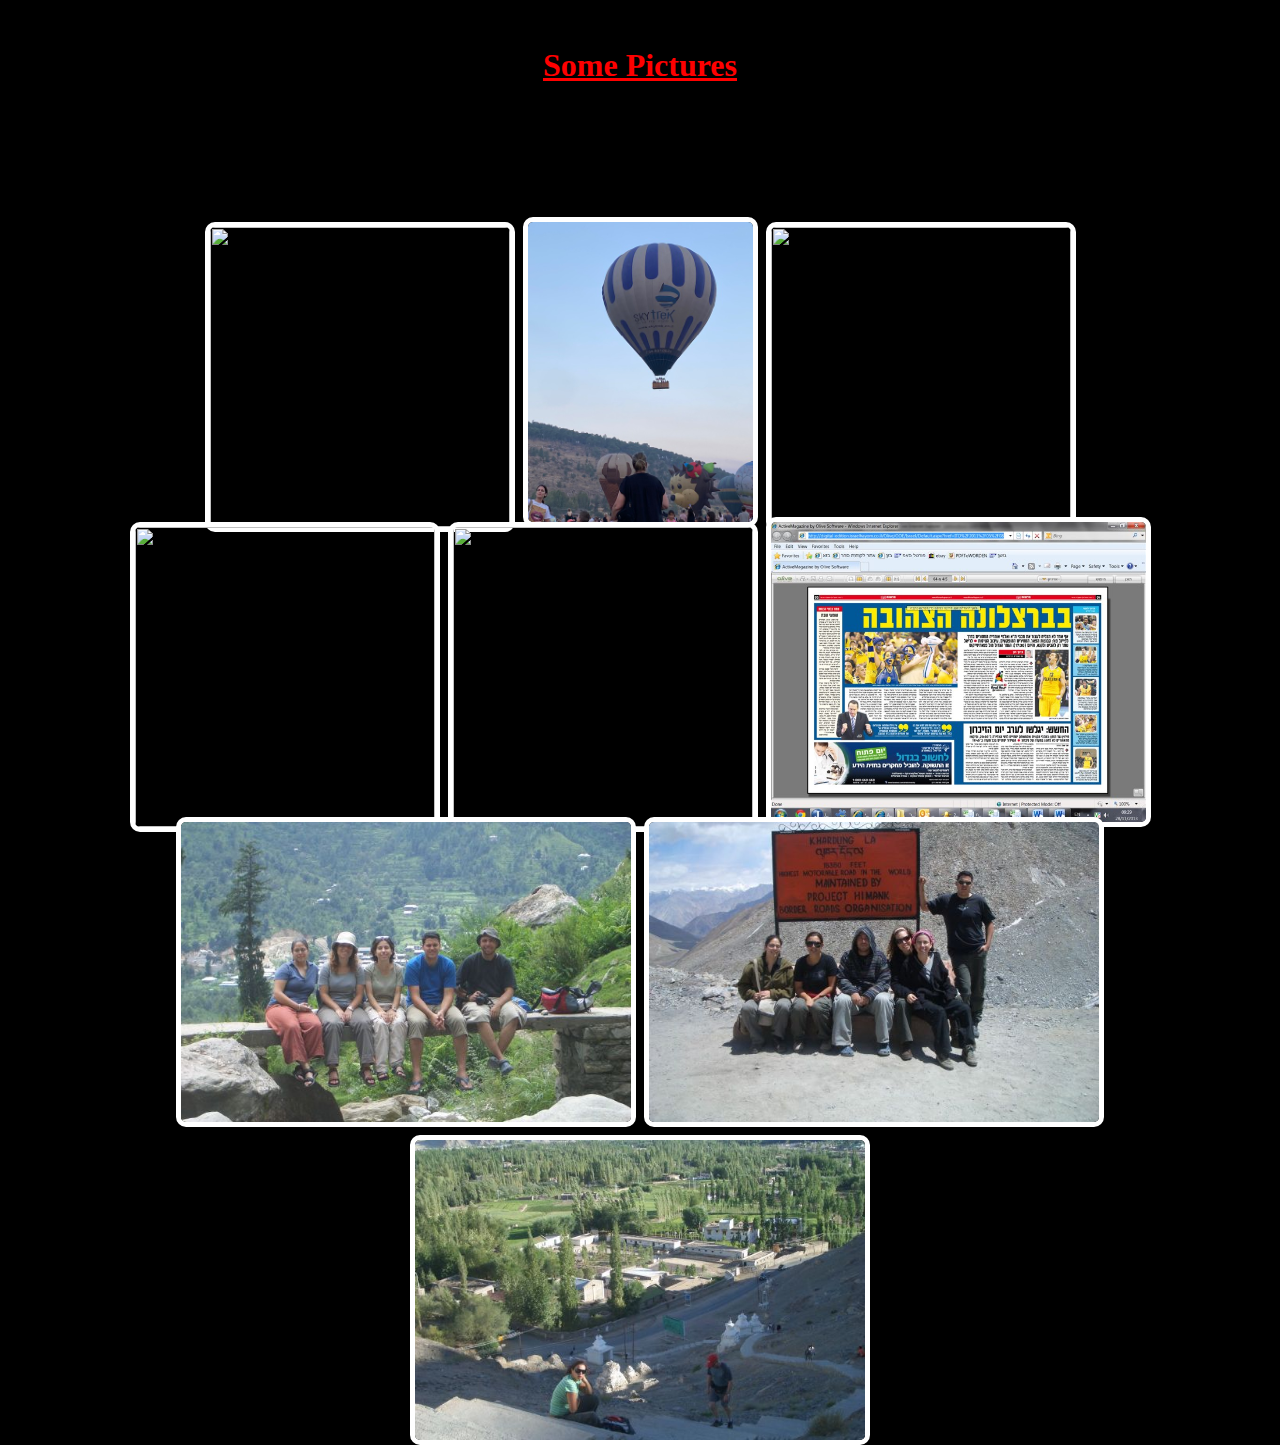
==== pic.html @ eed6635a "Add files via upload" ====
<html>

<title>Amit Pic</title>

		 <link rel="stylesheet" href="style.css">

<head>
	<br>
  		<h1 style="color:red; text-align:center;"> <u>Some Pictures</u><h1/>
	
<br>
<br>
<br>

<body>

	<style>
body {
	background-color:black;
</style>


<div 
  <img style="height:300px;" src="1.jpg">
  <img style="height:300px;" src="2.jpg">
  <img style="height:300px;" src="3.jpg">
  <img style="height:300px;" src="4.jpg">
</div>
  
  
<div
  <img style="height:300px;" src="5.jpg">
  <img style="height:300px;" src="6.jpg">
  <img style="height:300px;" src="7.jpg">
  <img style="height:300px;" src="8.jpg">
</div>
  
  <div
  <img style="height:300px;" src="9.jpg">
  <img style="height:300px;" src="10.jpg">
  <img style="height:300px;" src="11.jpg">
  <img style="height:300px;" src="12.jpg">
</div>
  
  
</body>



</html>
---- style.css ----
body {
	text-align: Center; 
	
	
	
a {
	
    box-shadow: 10px 10px 18px rgba(0, 0, 0, 0.2);
    text-decoration: none;
    padding: 15px 25px;
}


img {
	height:300px;

  border: 5px solid white;/* Adjust border width and color */
  border-radius: 10px; /* Adjust corner roundness */}
  
  button {
   width: 170px;
   height: 50px;
   font-size: 18px;
}

}
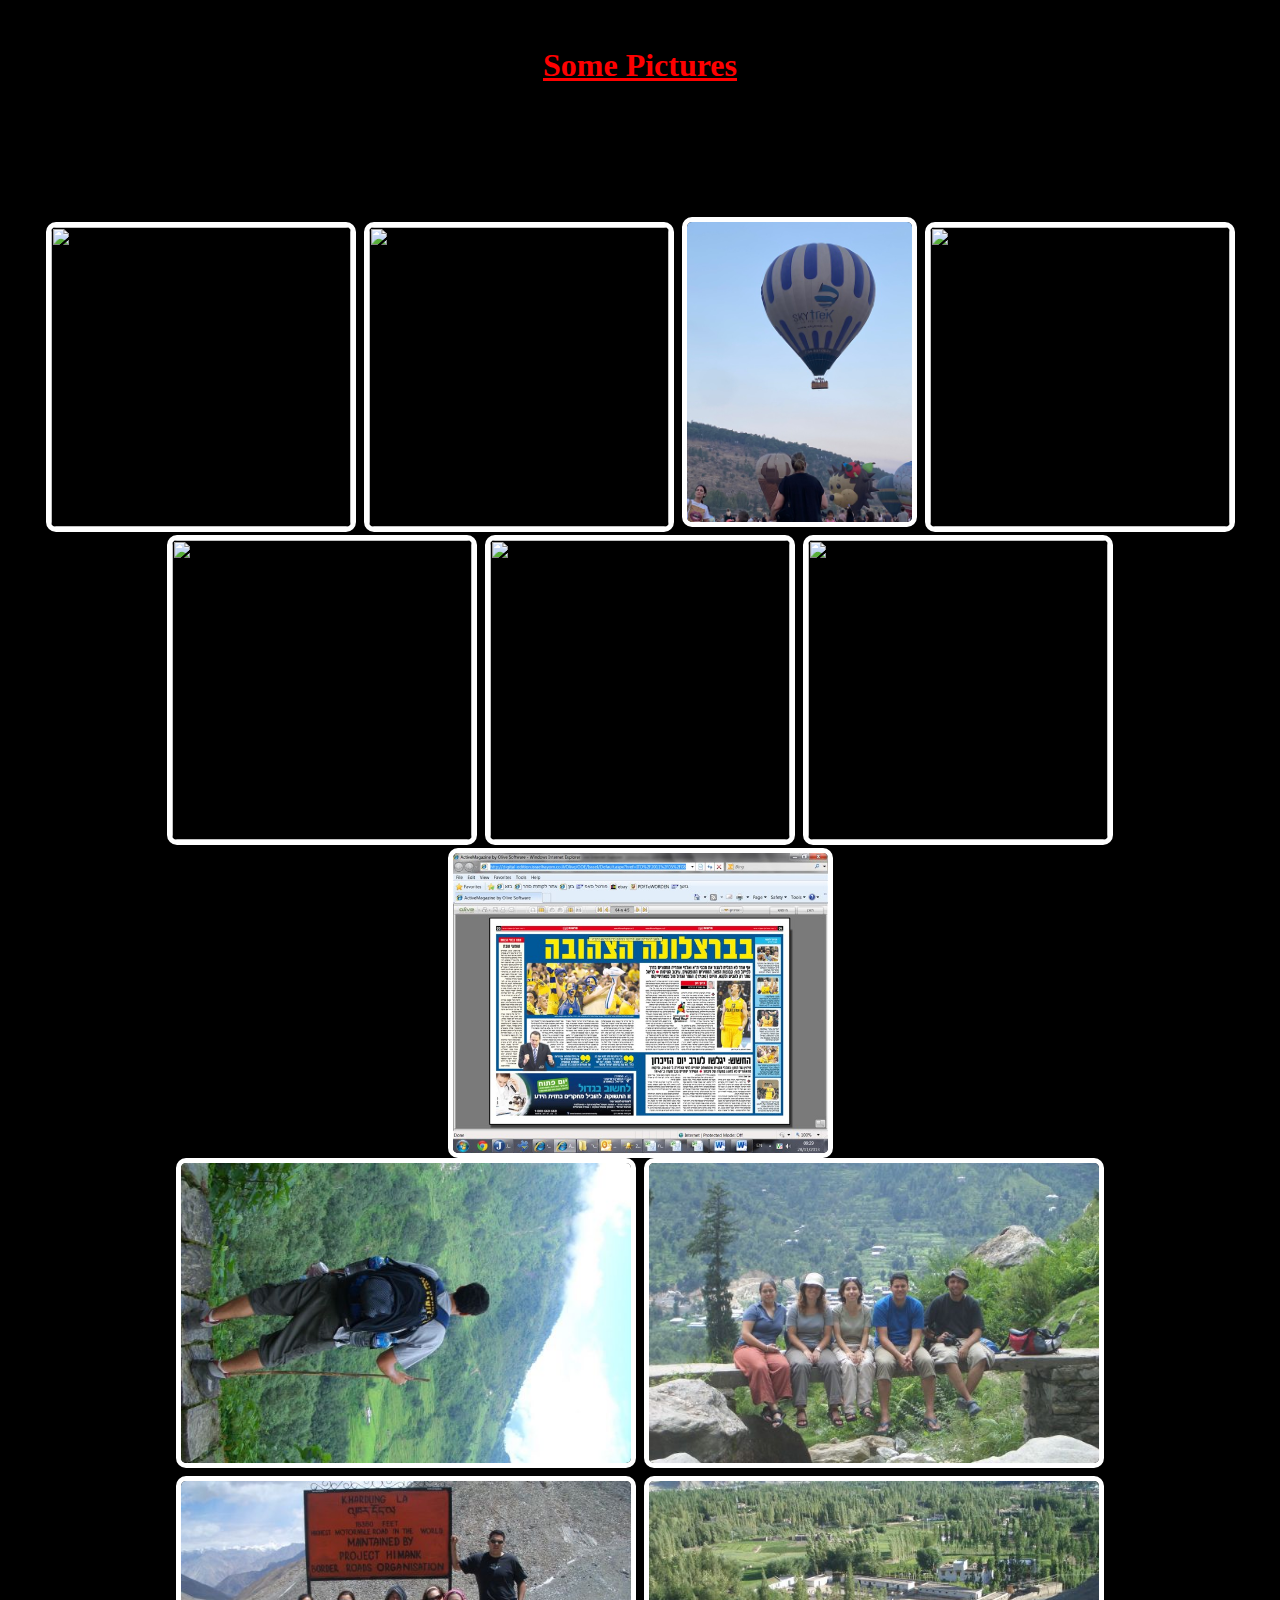
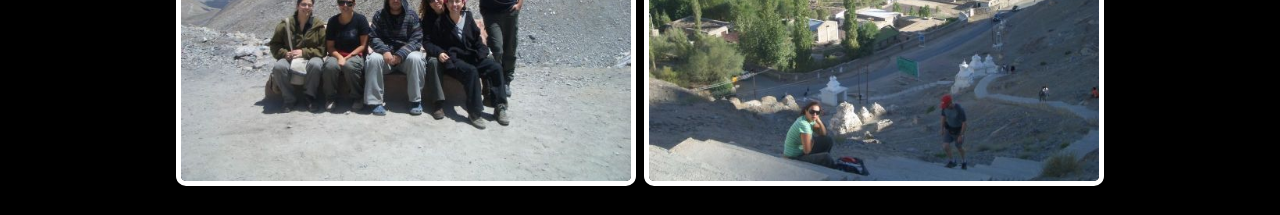
==== commit ab3544d5: "Add files via upload" ====
--- a/pic.html
+++ b/pic.html
@@ -20,7 +20,7 @@
 </style>
 
 
-<div 
+<div>
   <img style="height:300px;" src="1.jpg">
   <img style="height:300px;" src="2.jpg">
   <img style="height:300px;" src="3.jpg">
@@ -28,14 +28,14 @@
 </div>
   
   
-<div
+<div>
   <img style="height:300px;" src="5.jpg">
   <img style="height:300px;" src="6.jpg">
   <img style="height:300px;" src="7.jpg">
   <img style="height:300px;" src="8.jpg">
 </div>
   
-  <div
+  <div>
   <img style="height:300px;" src="9.jpg">
   <img style="height:300px;" src="10.jpg">
   <img style="height:300px;" src="11.jpg">
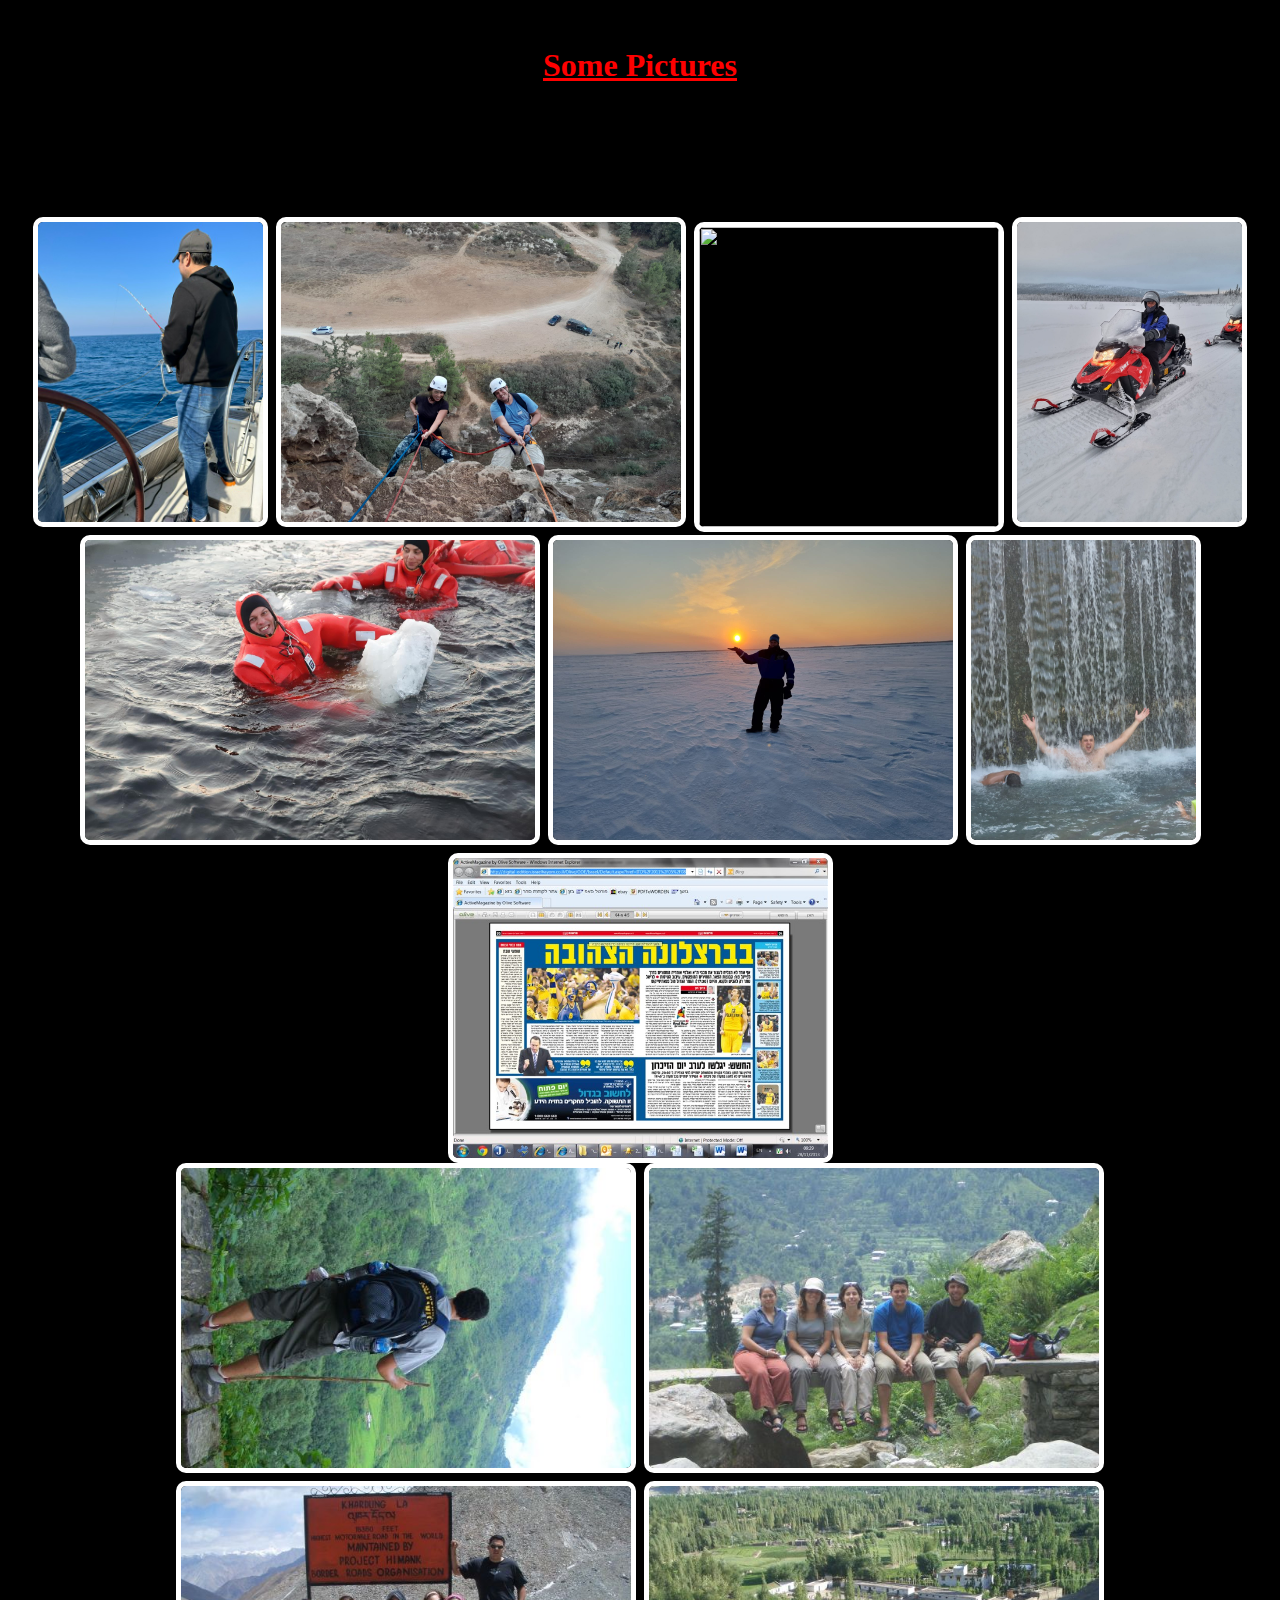
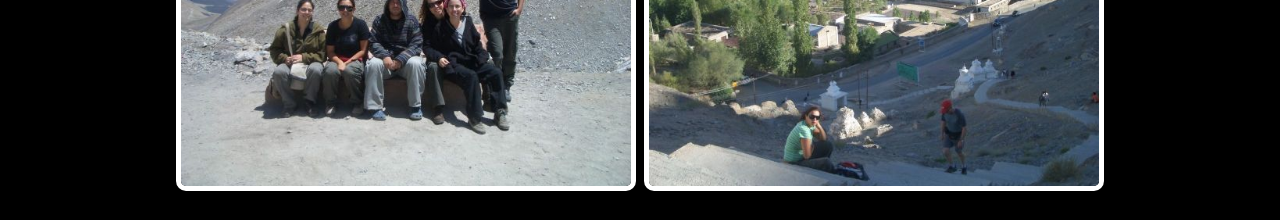
==== commit b69f2b2d: "Add files via upload" ====
--- a/pic.html
+++ b/pic.html
@@ -21,17 +21,17 @@
 
 
 <div>
-  <img style="height:300px;" src="1.jpg">
-  <img style="height:300px;" src="2.jpg">
-  <img style="height:300px;" src="3.jpg">
-  <img style="height:300px;" src="4.jpg">
+  <img style="height:300px;" src="1.JPG">
+  <img style="height:300px;" src="2.JPG">
+  <img style="height:300px;" src="3.JPG">
+  <img style="height:300px;" src="4.JPG">
 </div>
   
   
 <div>
-  <img style="height:300px;" src="5.jpg">
-  <img style="height:300px;" src="6.jpg">
-  <img style="height:300px;" src="7.jpg">
+  <img style="height:300px;" src="5.JPG">
+  <img style="height:300px;" src="6.JPG">
+  <img style="height:300px;" src="7.JPG">
   <img style="height:300px;" src="8.jpg">
 </div>
   
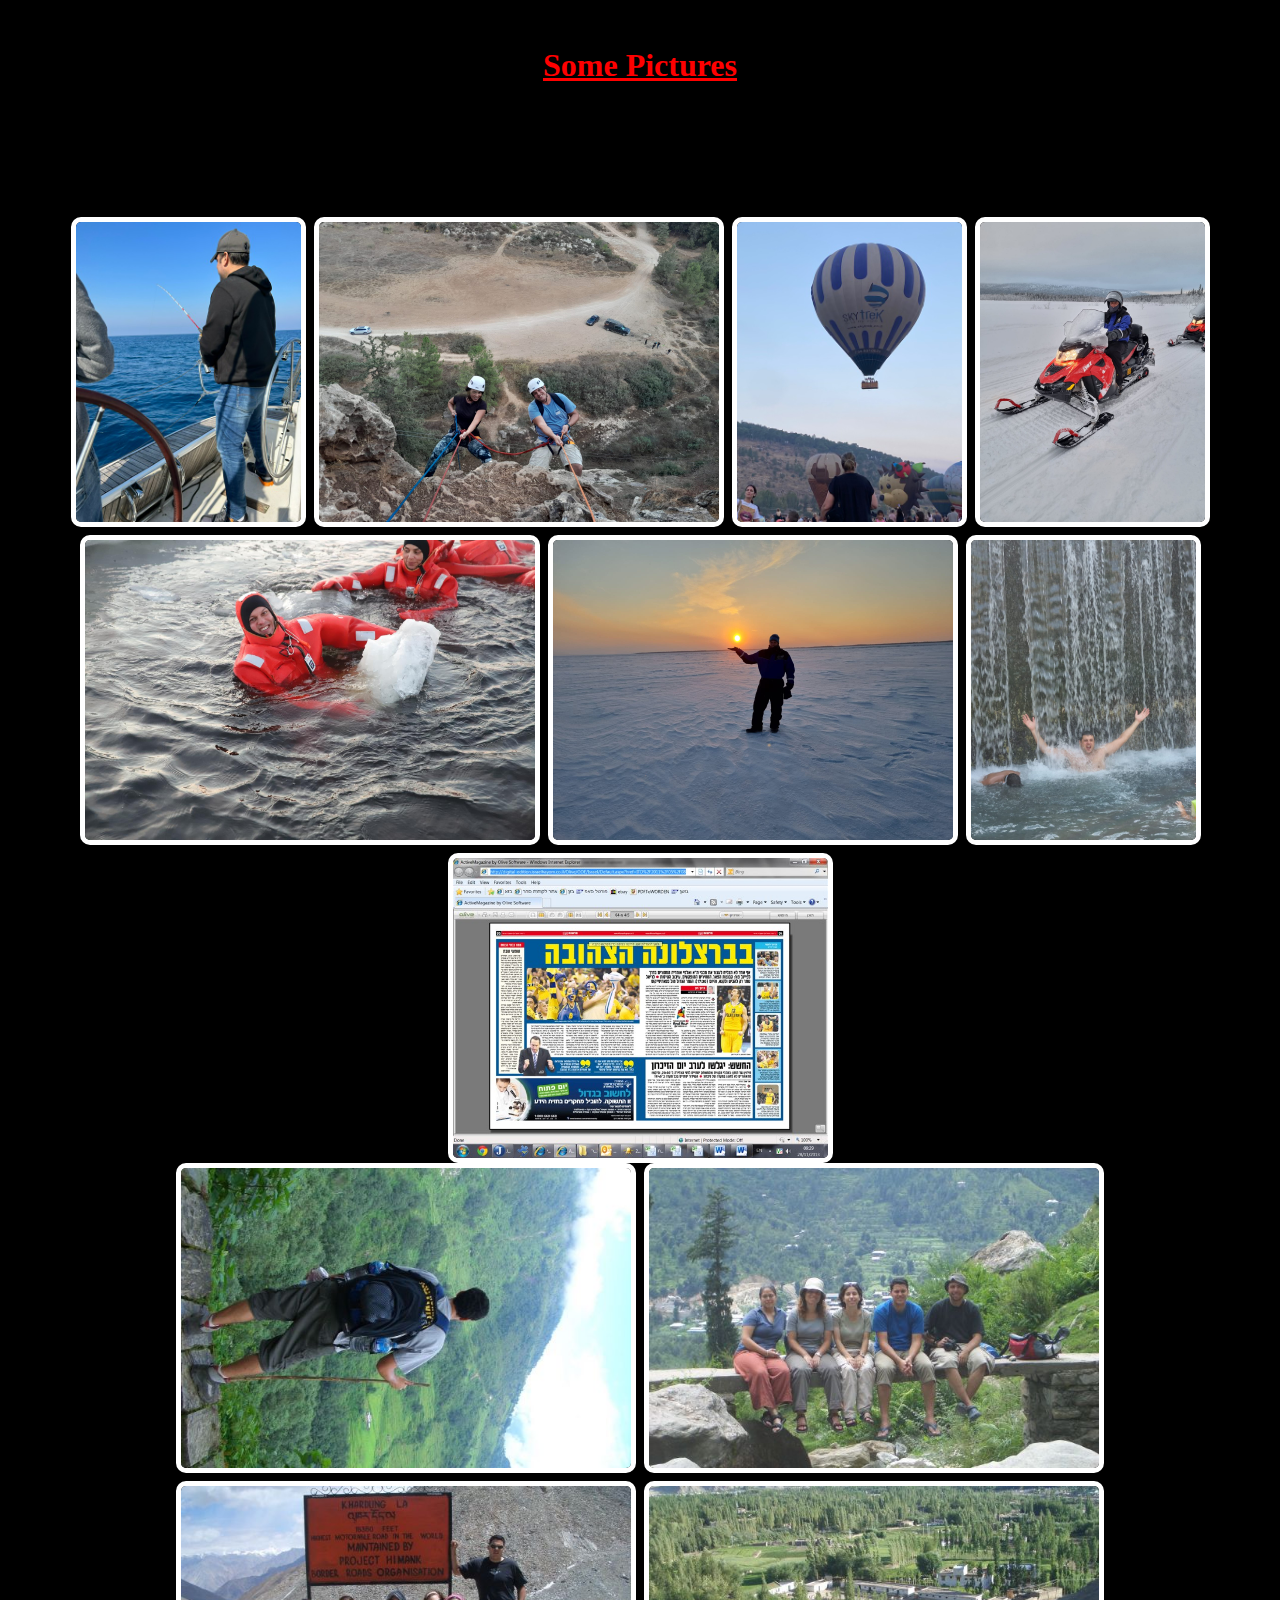
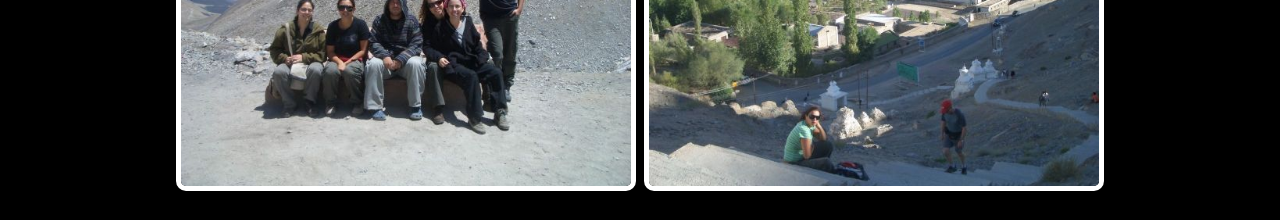
==== commit 562c0fad: "Add files via upload" ====
--- a/pic.html
+++ b/pic.html
@@ -23,7 +23,7 @@
 <div>
   <img style="height:300px;" src="1.JPG">
   <img style="height:300px;" src="2.JPG">
-  <img style="height:300px;" src="3.JPG">
+  <img style="height:300px;" src="3.jpg">
   <img style="height:300px;" src="4.JPG">
 </div>
   
